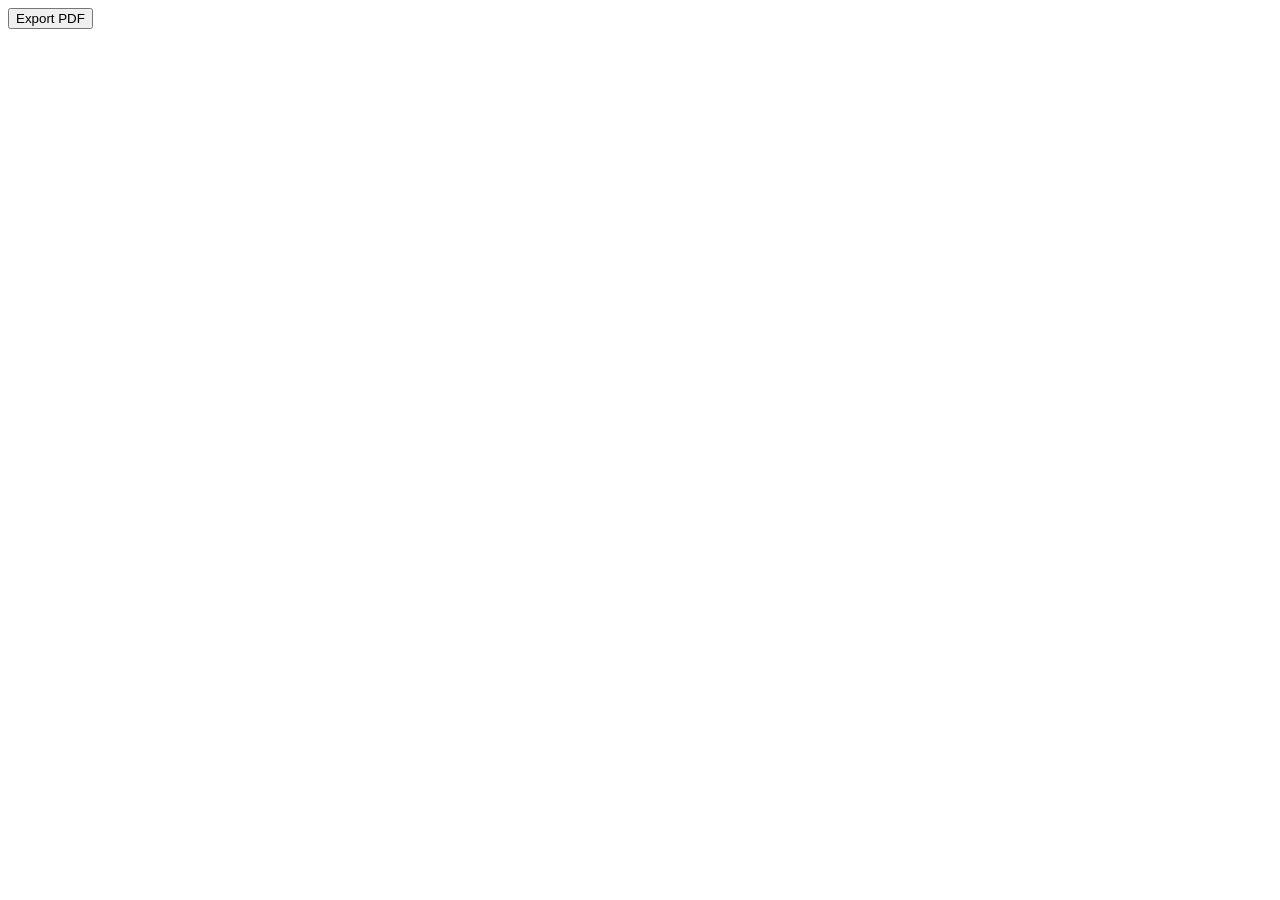
==== src/main/resources/templates/cv.html @ 8496d44d "cv start" ====
<!DOCTYPE html>
<html lang="en" xmlns:th="https://www.thymeleaf.org/"
      th:replace="~{layout :: layout (~{::title}, ~{::section})}">
<head>
  <meta charset="ISO-8859-1">
  <title>noahhh</title>
</head>
<body>

<section>
  <div class="cv-toolbar">
    <button size-="small" box="square" onclick="window.print()">Export PDF</button>
  </div>
  <div class="cv-content">
    <div th:utext="${mdHtmlContent}"></div>
  </div>
</section>
</body>
</html>
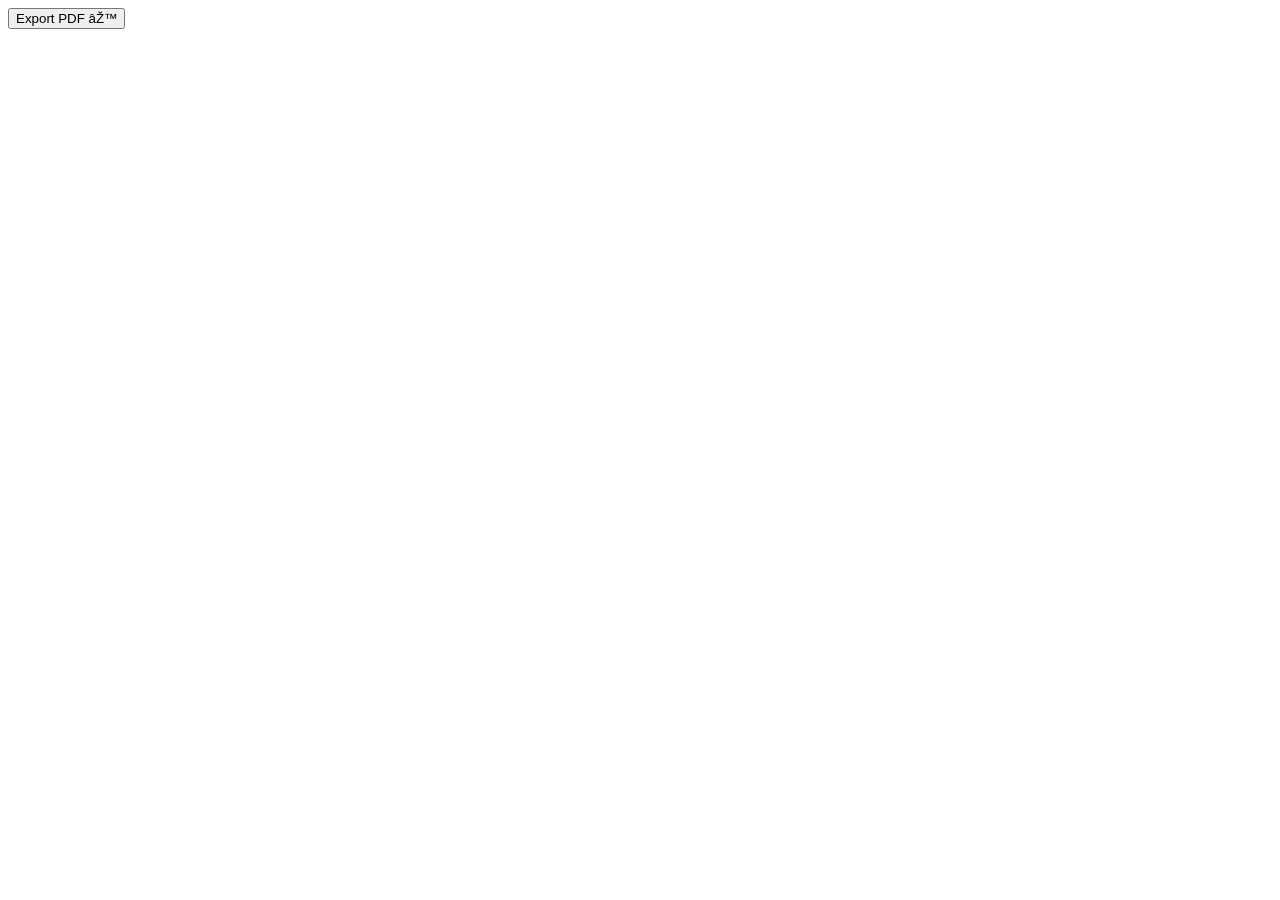
==== commit c193f8da: "more" ====
--- a/src/main/resources/templates/cv.html
+++ b/src/main/resources/templates/cv.html
@@ -9,7 +9,7 @@
 
 <section>
   <div class="cv-toolbar">
-    <button size-="small" box="square" onclick="window.print()">Export PDF</button>
+    <button size-="small" box="square" onclick="window.print()">Export PDF ⎙</button>
   </div>
   <div class="cv-content">
     <div th:utext="${mdHtmlContent}"></div>
